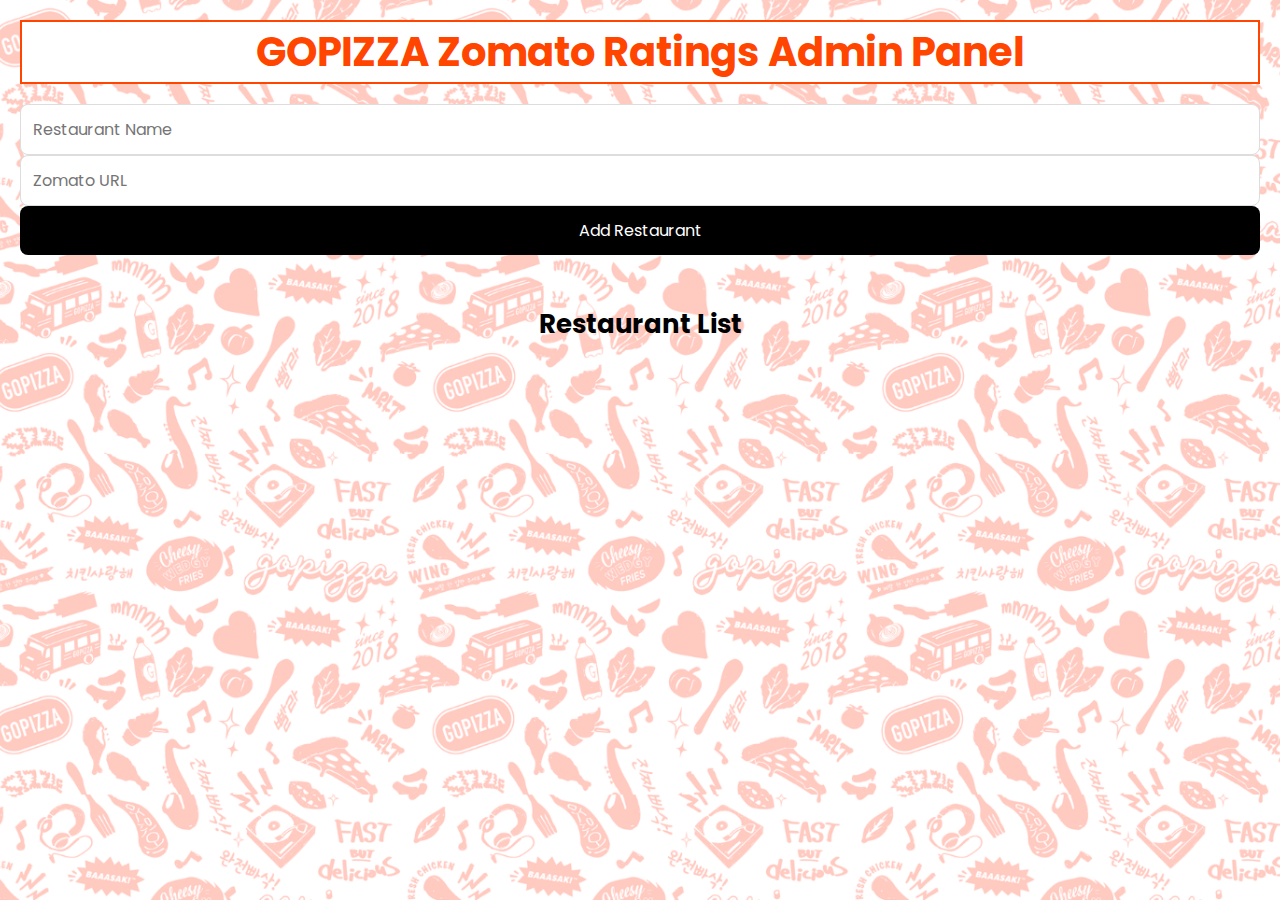
==== admin.html @ 7d0f1680 "Add files via upload" ====
<!DOCTYPE html>
<html lang="en">
<head>
    <meta charset="UTF-8">
    <meta name="viewport" content="width=device-width, initial-scale=1.0">
    <title>Admin Panel - GOPIZZA Zomato Ratings</title>
    <link rel="stylesheet" href="admin-styles.css">
</head>
<body>

    <h2>GOPIZZA Zomato Ratings Admin Panel</h2>
    
    <input type="text" id="name" placeholder="Restaurant Name">
    <input type="text" id="zomatoUrl" placeholder="Zomato URL">
    <button onclick="addRestaurant()">Add Restaurant</button>

    <h3>Restaurant List</h3>
    <div id="restaurantList" class="restaurant-list"></div>

    <script>
        // ✅ Update API URL for online deployment
        const API_URL = "https://gopizza-backend.onrender.com/restaurants";

        // Fetch and display restaurants
        function fetchRestaurants() {
            fetch(API_URL)
                .then(res => res.json())
                .then(data => {
                    let list = document.getElementById("restaurantList");
                    list.innerHTML = "";
                    data.forEach(r => {
                        let div = document.createElement("div");
                        div.className = "restaurant-item";
                        div.innerHTML = `
                            <span>${r.name} - <a href="${r.zomatoUrl}" target="_blank">View on Zomato</a></span>
                            <button class="delete-btn" onclick="deleteRestaurant(${r.id})">Delete</button>
                        `;
                        list.appendChild(div);
                    });
                });
        }

        // Add a new restaurant
        function addRestaurant() {
            let name = document.getElementById("name").value;
            let zomatoUrl = document.getElementById("zomatoUrl").value;
            
            if (!name || !zomatoUrl) {
                alert("Please enter both fields");
                return;
            }

            fetch(API_URL, {
                method: "POST",
                headers: { "Content-Type": "application/json" },
                body: JSON.stringify({ name, zomatoUrl })
            }).then(() => {
                fetchRestaurants();
                document.getElementById("name").value = "";
                document.getElementById("zomatoUrl").value = "";
            });
        }

        // Delete a restaurant
        function deleteRestaurant(id) {
            fetch(`${API_URL}/${id}`, { method: "DELETE" })
                .then(() => fetchRestaurants());
        }

        // Load restaurants when page loads
        fetchRestaurants();
    </script>

</body>
</html>
---- admin-styles.css ----
/* Google Font */
@import url('https://fonts.googleapis.com/css2?family=Poppins:wght@300;400;600&display=swap');

* {
    margin: 0;
    padding: 0;
    box-sizing: border-box;
    font-family: 'Poppins', sans-serif;
}


body {
    background: url('bg.png') no-repeat center center fixed;
    background-size: cover;
    color: #333;
    padding: 20px;
    text-align: center;
}


/* Header */
h2 {
    color: #ff4500;
    font-size: 40px;
    background-color: white;
    border: 2px solid orangered;
    margin-bottom: 20px;
}

h3 {
    color: #000000;
    font-size: 26px;
    margin-top: 50px;
}

/* Form Section */
.form-container {
    background: white;
    padding: 25px;
    border-radius: 10px;
    box-shadow: 0px 5px 10px rgba(0, 0, 0, 0.15);
    max-width: 500px;
    margin: 0 auto 30px; /* Added margin at bottom */
    display: flex;
    flex-direction: column;
    align-items: center;
    gap: 15px;
}

.input-group {
    width: 100%;
    display: flex;
    flex-direction: column;
    text-align: left;
}

label {
    font-size: 14px;
    font-weight: 600;
    margin-bottom: 5px;
}

input {
    width: 100%;
    padding: 12px;
    border: 1px solid #ddd;
    border-radius: 8px;
    font-size: 16px;
}

button {
    background: #000000;
    color: white;
    border: none;
    padding: 12px;
    font-size: 16px;
    cursor: pointer;
    border-radius: 8px;
    transition: background 0.3s, transform 0.2s;
    width: 100%;
}

button:hover {
    background: #d43f00;
    transform: scale(1.02);
}

/* Restaurant List Section */
.restaurant-list {
    max-width: 800px;
    margin: 30px auto 0;
    display: flex;
    flex-direction: column;
    gap: 15px;
}

/* Restaurant Item */
.restaurant-item {
    background: white;
    border: 1px solid orangered;
    padding: 15px;
    border-radius: 10px;
    box-shadow: 0px 4px 8px rgba(0, 0, 0, 0.1);
    display: flex;
    justify-content: space-between;
    align-items: center;
    flex-wrap: wrap;
    transition: transform 0.2s, box-shadow 0.2s;
}

.restaurant-item:hover {
    transform: translateY(-3px);
    box-shadow: 0px 6px 12px rgba(0, 0, 0, 0.15);
}

.restaurant-item a {
    text-decoration: none;
    color: #ff4500;
    font-weight: 600;
    font-size: 20px;
    transition: color 0.3s;
}

.restaurant-item a:hover {
    color: #d43f00;
}

/* Delete Button (Smaller and Well-Spaced) */
/* Delete Button (Compact & Well-Spaced) */
.delete-btn {
    background: rgb(0, 0, 0);
    color: rgb(255, 255, 255);
    border: none;
    padding: 7px 15px;  /* Smaller padding */
    font-size: 17px;  /* Smaller text */
    cursor: pointer;
    border-radius: 5px;
    transition: background 0.3s, transform 0.2s;
    width: auto; /* No extra width */
    text-align: center;
    min-width: 50px; /* Ensuring it doesn't become too small */
}

.delete-btn:hover {
    background: rgb(255, 0, 0);
    transform: scale(1.05);
}


/* Responsive Design */
@media (max-width: 768px) {
    .restaurant-list {
        width: 100%;
        padding: 0 15px;
    }

    .restaurant-item {
        flex-direction: column;
        align-items: flex-start;
        gap: 12px;
        text-align: left;
        padding: 15px;
    }

    button, .delete-btn {
        font-size: 14px;
        padding: 8px 12px;
    }

    h2 {
        font-size: 24px;
    }

    .form-container {
        padding: 20px;
        max-width: 90%;
    }
}

/* Very Small Screens (like iPhone SE) */
@media (max-width: 480px) {
    body {
        padding: 10px;
    }

    h2 {
        font-size: 22px;
    }

    .restaurant-item {
        padding: 12px;
    }

    button, .delete-btn {
        font-size: 12px;
        padding: 6px 10px;
    }

    .form-container {
        max-width: 95%;
    }
}
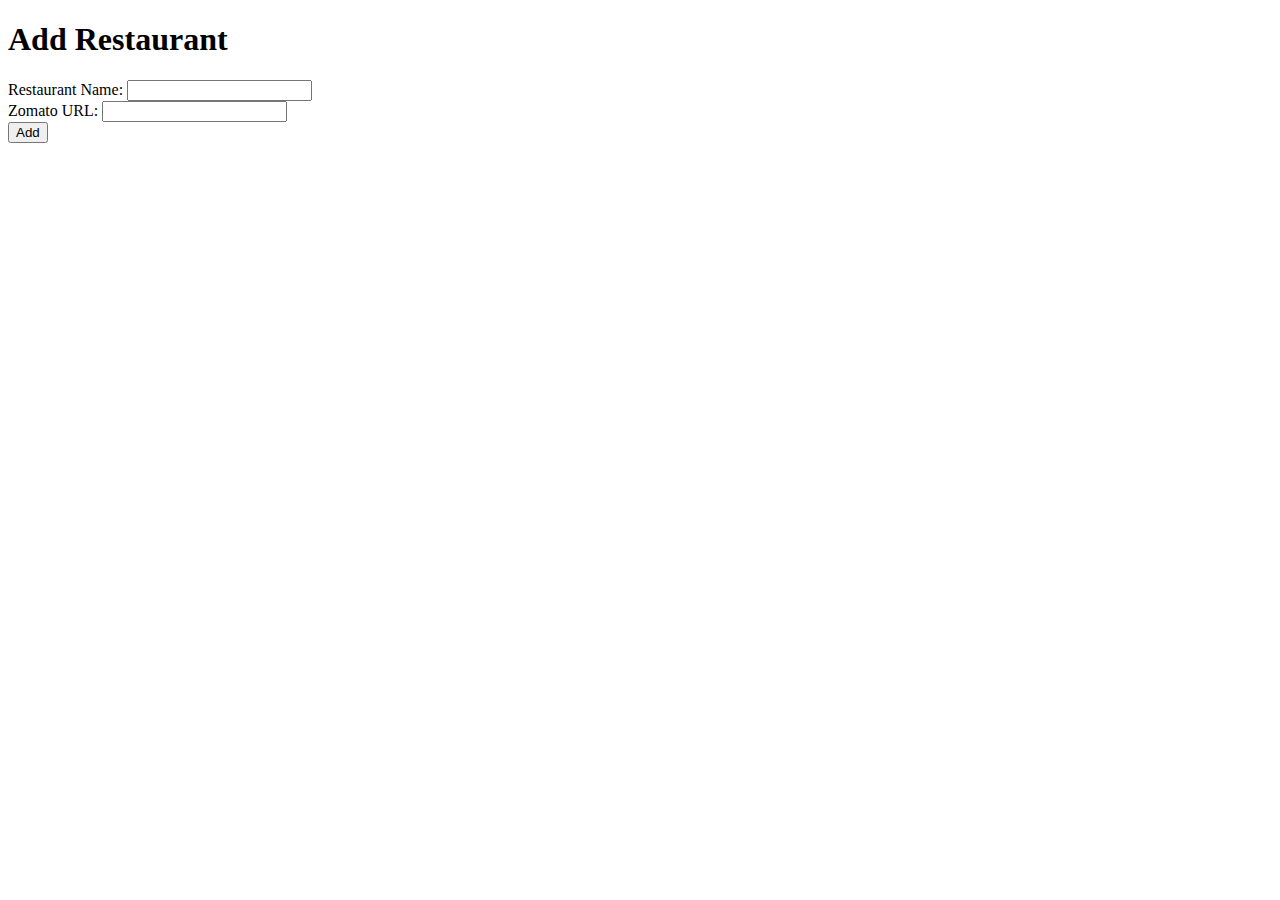
==== commit 18b7e45d: "admin.html" ====
--- a/admin.html
+++ b/admin.html
@@ -3,73 +3,19 @@
 <head>
     <meta charset="UTF-8">
     <meta name="viewport" content="width=device-width, initial-scale=1.0">
-    <title>Admin Panel - GOPIZZA Zomato Ratings</title>
-    <link rel="stylesheet" href="admin-styles.css">
+    <title>Add Restaurant</title>
+    <script defer src="script.js"></script>
 </head>
 <body>
-
-    <h2>GOPIZZA Zomato Ratings Admin Panel</h2>
-    
-    <input type="text" id="name" placeholder="Restaurant Name">
-    <input type="text" id="zomatoUrl" placeholder="Zomato URL">
-    <button onclick="addRestaurant()">Add Restaurant</button>
-
-    <h3>Restaurant List</h3>
-    <div id="restaurantList" class="restaurant-list"></div>
-
-    <script>
-        // ✅ Update API URL for online deployment
-        const API_URL = "https://gopizza-backend.onrender.com/restaurants";
-
-        // Fetch and display restaurants
-        function fetchRestaurants() {
-            fetch(API_URL)
-                .then(res => res.json())
-                .then(data => {
-                    let list = document.getElementById("restaurantList");
-                    list.innerHTML = "";
-                    data.forEach(r => {
-                        let div = document.createElement("div");
-                        div.className = "restaurant-item";
-                        div.innerHTML = `
-                            <span>${r.name} - <a href="${r.zomatoUrl}" target="_blank">View on Zomato</a></span>
-                            <button class="delete-btn" onclick="deleteRestaurant(${r.id})">Delete</button>
-                        `;
-                        list.appendChild(div);
-                    });
-                });
-        }
-
-        // Add a new restaurant
-        function addRestaurant() {
-            let name = document.getElementById("name").value;
-            let zomatoUrl = document.getElementById("zomatoUrl").value;
-            
-            if (!name || !zomatoUrl) {
-                alert("Please enter both fields");
-                return;
-            }
-
-            fetch(API_URL, {
-                method: "POST",
-                headers: { "Content-Type": "application/json" },
-                body: JSON.stringify({ name, zomatoUrl })
-            }).then(() => {
-                fetchRestaurants();
-                document.getElementById("name").value = "";
-                document.getElementById("zomatoUrl").value = "";
-            });
-        }
-
-        // Delete a restaurant
-        function deleteRestaurant(id) {
-            fetch(`${API_URL}/${id}`, { method: "DELETE" })
-                .then(() => fetchRestaurants());
-        }
-
-        // Load restaurants when page loads
-        fetchRestaurants();
-    </script>
-
+    <h1>Add Restaurant</h1>
+    <form id="restaurantForm">
+        <label for="name">Restaurant Name:</label>
+        <input type="text" id="name" required>
+        <br>
+        <label for="zomatoUrl">Zomato URL:</label>
+        <input type="url" id="zomatoUrl" required>
+        <br>
+        <button type="submit">Add</button>
+    </form>
 </body>
 </html>
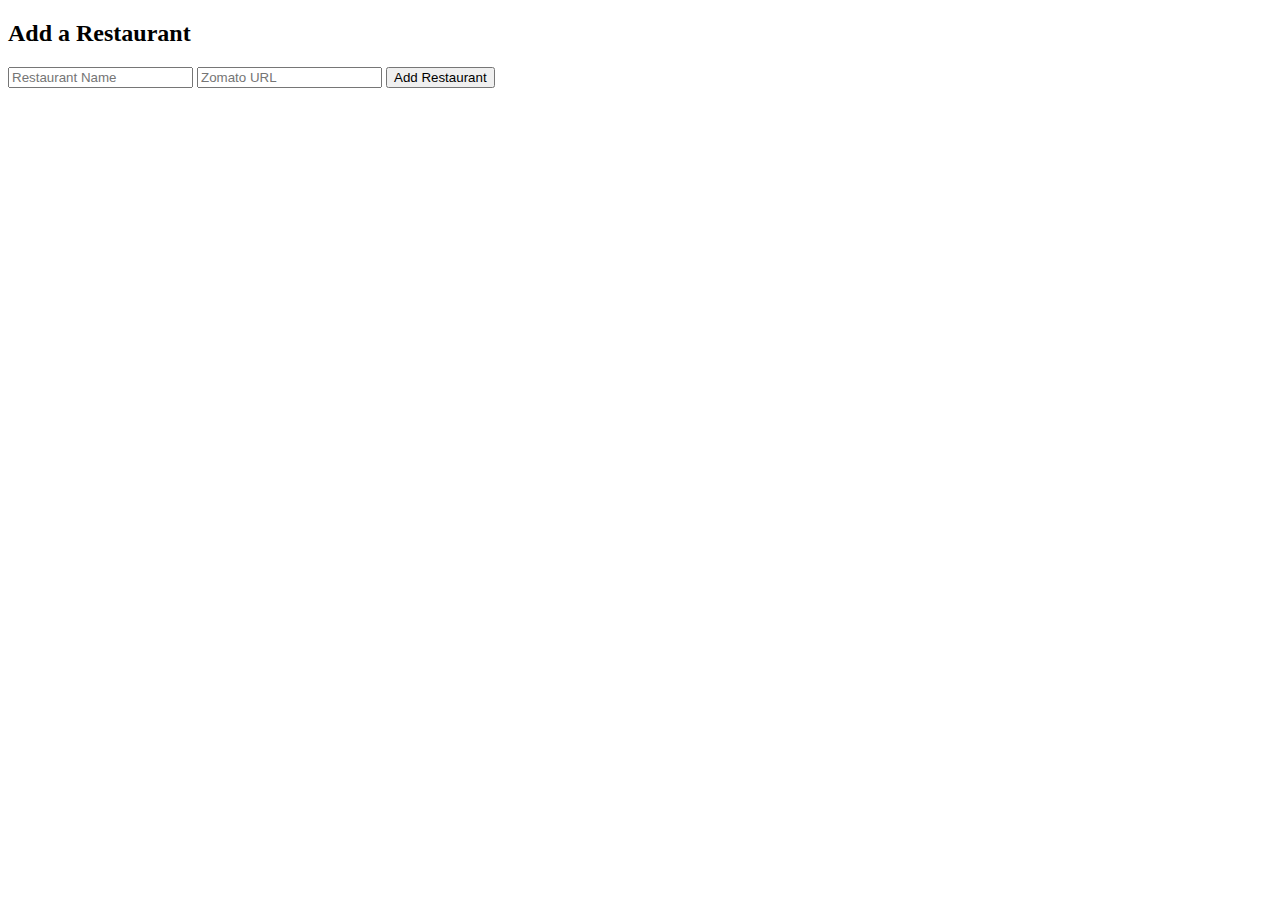
==== commit e15c85b7: "admin.html" ====
--- a/admin.html
+++ b/admin.html
@@ -3,19 +3,37 @@
 <head>
     <meta charset="UTF-8">
     <meta name="viewport" content="width=device-width, initial-scale=1.0">
-    <title>Add Restaurant</title>
-    <script defer src="script.js"></script>
+    <title>Admin - Add Restaurant</title>
 </head>
 <body>
-    <h1>Add Restaurant</h1>
-    <form id="restaurantForm">
-        <label for="name">Restaurant Name:</label>
-        <input type="text" id="name" required>
-        <br>
-        <label for="zomatoUrl">Zomato URL:</label>
-        <input type="url" id="zomatoUrl" required>
-        <br>
-        <button type="submit">Add</button>
+
+    <h2>Add a Restaurant</h2>
+    <form id="addRestaurantForm">
+        <input type="text" id="name" placeholder="Restaurant Name" required>
+        <input type="url" id="zomatoUrl" placeholder="Zomato URL" required>
+        <button type="submit">Add Restaurant</button>
     </form>
+
+    <script>
+        document.getElementById("addRestaurantForm").addEventListener("submit", function(event) {
+            event.preventDefault();
+
+            const name = document.getElementById("name").value;
+            const zomatoUrl = document.getElementById("zomatoUrl").value;
+
+            fetch("https://gopizza-backend.onrender.com/add-restaurant", {
+                method: "POST",
+                headers: { "Content-Type": "application/json" },
+                body: JSON.stringify({ name, zomatoUrl })
+            })
+            .then(res => res.json())
+            .then(data => {
+                alert("Restaurant added successfully!");
+                window.location.reload();
+            })
+            .catch(error => console.error("Error adding restaurant:", error));
+        });
+    </script>
+
 </body>
 </html>
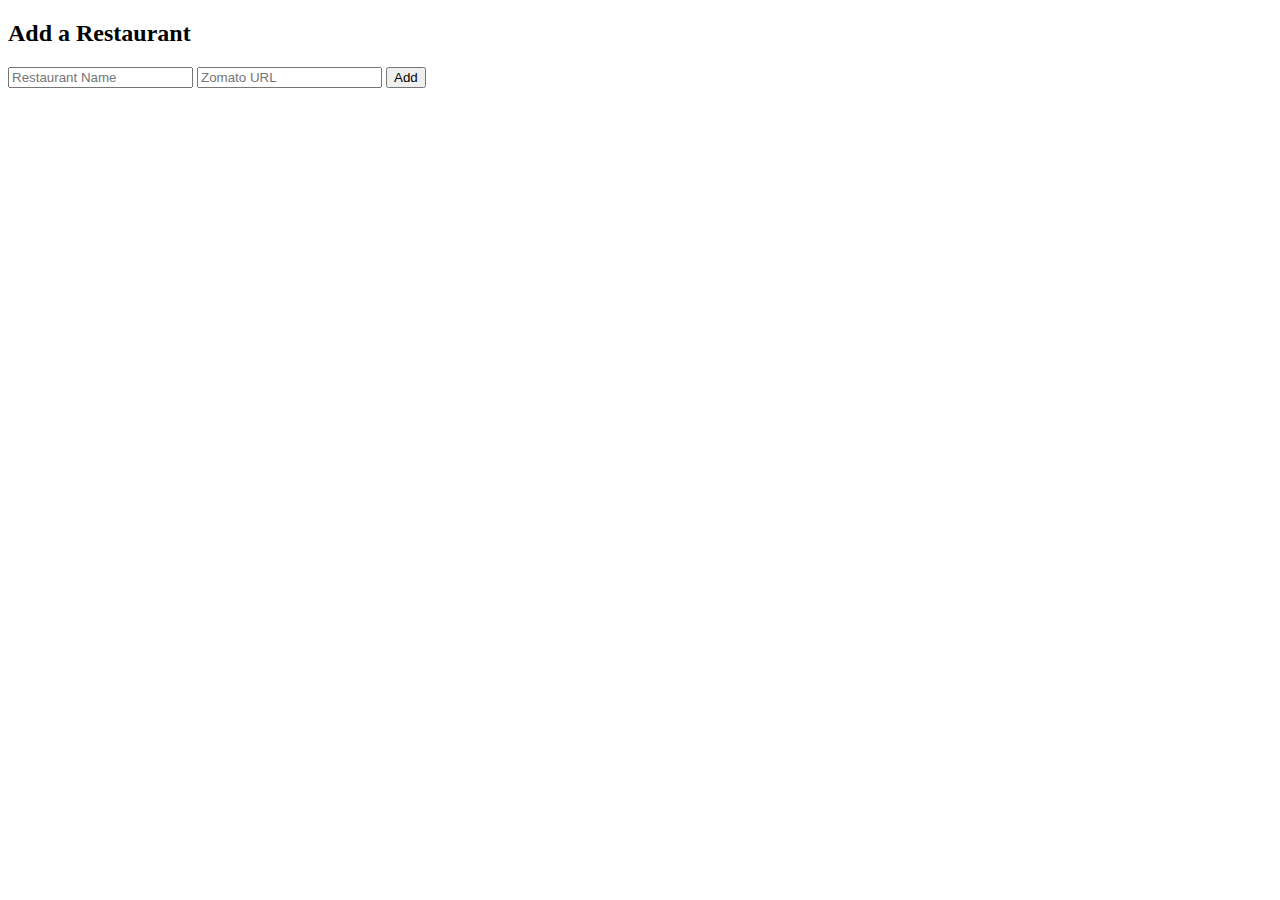
==== commit c70e99dc: "Update admin.html" ====
--- a/admin.html
+++ b/admin.html
@@ -3,23 +3,20 @@
 <head>
     <meta charset="UTF-8">
     <meta name="viewport" content="width=device-width, initial-scale=1.0">
-    <title>Admin - Add Restaurant</title>
+    <title>Add Restaurant</title>
 </head>
 <body>
 
     <h2>Add a Restaurant</h2>
-    <form id="addRestaurantForm">
-        <input type="text" id="name" placeholder="Restaurant Name" required>
-        <input type="url" id="zomatoUrl" placeholder="Zomato URL" required>
-        <button type="submit">Add Restaurant</button>
-    </form>
+    
+    <input type="text" id="name" placeholder="Restaurant Name">
+    <input type="text" id="zomatoUrl" placeholder="Zomato URL">
+    <button onclick="addRestaurant()">Add</button>
 
     <script>
-        document.getElementById("addRestaurantForm").addEventListener("submit", function(event) {
-            event.preventDefault();
-
-            const name = document.getElementById("name").value;
-            const zomatoUrl = document.getElementById("zomatoUrl").value;
+        function addRestaurant() {
+            let name = document.getElementById("name").value;
+            let zomatoUrl = document.getElementById("zomatoUrl").value;
 
             fetch("https://gopizza-backend.onrender.com/add-restaurant", {
                 method: "POST",
@@ -27,12 +24,9 @@
                 body: JSON.stringify({ name, zomatoUrl })
             })
             .then(res => res.json())
-            .then(data => {
-                alert("Restaurant added successfully!");
-                window.location.reload();
-            })
-            .catch(error => console.error("Error adding restaurant:", error));
-        });
+            .then(() => alert("Restaurant Added!"))
+            .catch(() => alert("Error Adding"));
+        }
     </script>
 
 </body>
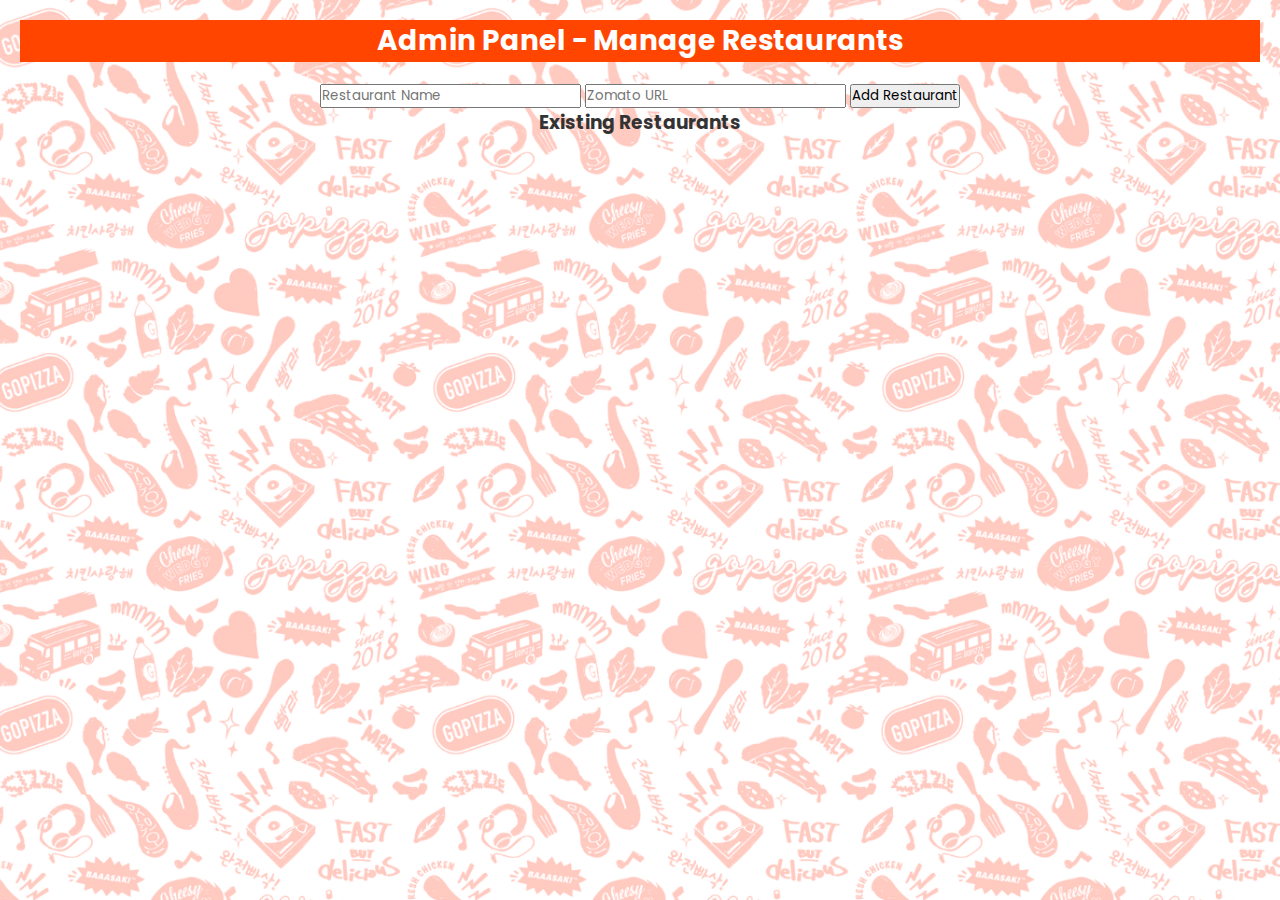
==== commit ef2f8f59: "Update admin.html" ====
--- a/admin.html
+++ b/admin.html
@@ -3,30 +3,75 @@
 <head>
     <meta charset="UTF-8">
     <meta name="viewport" content="width=device-width, initial-scale=1.0">
-    <title>Add Restaurant</title>
+    <title>Admin Panel - GOPIZZA</title>
+    <link rel="stylesheet" href="styles.css">
 </head>
 <body>
 
-    <h2>Add a Restaurant</h2>
-    
-    <input type="text" id="name" placeholder="Restaurant Name">
-    <input type="text" id="zomatoUrl" placeholder="Zomato URL">
-    <button onclick="addRestaurant()">Add</button>
+    <h2>Admin Panel - Manage Restaurants</h2>
+
+    <!-- Form to Add Restaurant -->
+    <form id="addRestaurantForm">
+        <input type="text" id="restaurantName" placeholder="Restaurant Name" required>
+        <input type="text" id="zomatoUrl" placeholder="Zomato URL" required>
+        <button type="submit">Add Restaurant</button>
+    </form>
+
+    <!-- Restaurant List -->
+    <h3>Existing Restaurants</h3>
+    <ul id="restaurantList"></ul>
 
     <script>
-        function addRestaurant() {
-            let name = document.getElementById("name").value;
+        const API_URL = "https://gopizza-backend.onrender.com";
+
+        // Fetch and display restaurants
+        function fetchRestaurants() {
+            fetch(`${API_URL}/restaurants`)
+                .then(res => res.json())
+                .then(data => {
+                    let list = document.getElementById("restaurantList");
+                    list.innerHTML = "";
+
+                    data.forEach(r => {
+                        let li = document.createElement("li");
+                        li.innerHTML = `
+                            ${r.name} - <a href="${r.zomatoUrl}" target="_blank">View on Zomato</a>
+                            <button onclick="deleteRestaurant(${r.id})">❌ Delete</button>
+                        `;
+                        list.appendChild(li);
+                    });
+                })
+                .catch(error => console.error("Error fetching restaurants:", error));
+        }
+
+        // Add a new restaurant
+        document.getElementById("addRestaurantForm").addEventListener("submit", function (event) {
+            event.preventDefault();
+
+            let name = document.getElementById("restaurantName").value;
             let zomatoUrl = document.getElementById("zomatoUrl").value;
 
-            fetch("https://gopizza-backend.onrender.com/add-restaurant", {
+            fetch(`${API_URL}/add-restaurant`, {
                 method: "POST",
                 headers: { "Content-Type": "application/json" },
                 body: JSON.stringify({ name, zomatoUrl })
             })
             .then(res => res.json())
-            .then(() => alert("Restaurant Added!"))
-            .catch(() => alert("Error Adding"));
+            .then(() => {
+                fetchRestaurants(); // Refresh the list
+                document.getElementById("addRestaurantForm").reset();
+            })
+            .catch(error => console.error("Error adding restaurant:", error));
+        });
+
+        // Delete a restaurant
+        function deleteRestaurant(id) {
+            fetch(`${API_URL}/delete-restaurant/${id}`, { method: "DELETE" })
+                .then(() => fetchRestaurants())
+                .catch(error => console.error("Error deleting restaurant:", error));
         }
+
+        fetchRestaurants(); // Load restaurants on page load
     </script>
 
 </body>
--- a/styles.css
+++ b/styles.css
@@ -0,0 +1,115 @@
+/* Google Font */
+@import url('https://fonts.googleapis.com/css2?family=Poppins:wght@300;400;600&display=swap');
+
+* {
+    margin: 0;
+    padding: 0;
+    box-sizing: border-box;
+    font-family: 'Poppins', sans-serif;
+}
+
+body {
+    background: url('bg.png') no-repeat center center fixed;
+    background-size: cover;
+    color: #333;
+    padding: 20px;
+    text-align: center;
+}
+
+h2 {
+    color: white;
+    background-color: orangered;
+    font-size: 28px;
+    margin-bottom: 20px;
+}
+
+/* Restaurant List Container */
+.restaurant-list {
+    max-width: 800px;
+    margin: 0 auto;
+    display: flex;
+    flex-direction: column;
+    gap: 15px;
+}
+
+/* Restaurant Item Styling */
+.restaurant-item {
+    background: white;
+    padding: 15px;
+    border-radius: 8px;
+    border: 2px solid orangered;
+    box-shadow: 0px 4px 6px rgba(0, 0, 0, 0.1);
+    display: flex;
+    justify-content: space-between;
+    align-items: center;
+    flex-wrap: wrap;
+    transition: transform 0.2s, box-shadow 0.2s;
+}
+
+.restaurant-item:hover {
+    transform: translateY(-3px);
+    box-shadow: 0px 6px 10px rgba(0, 0, 0, 0.15);
+}
+
+/* Restaurant Name & Link */
+.restaurant-item a {
+    text-decoration: none;
+    color: #ff4500;
+    font-weight: bold;
+    transition: color 0.3s;
+}
+
+.restaurant-item a:hover {
+    color: #d43f00;
+}
+
+/* Rating */
+.rating {
+    font-weight: bold;
+    color: #28a745;
+    font-size: 16px;
+}
+
+/* Mobile Responsive Design */
+@media (max-width: 768px) {
+    .restaurant-list {
+        width: 100%;
+        padding: 0 10px;
+    }
+
+    .restaurant-item {
+        flex-direction: column;
+        align-items: flex-start;
+        gap: 10px;
+        text-align: left;
+        padding: 12px;
+    }
+
+    .rating {
+        font-size: 14px;
+        color: #ff6600;
+    }
+
+    h2 {
+        font-size: 22px;
+    }
+}
+
+/* Very Small Screens (like iPhone SE) */
+@media (max-width: 480px) {
+    body {
+        padding: 10px;
+    }
+
+    h2 {
+        font-size: 20px;
+    }
+
+    .restaurant-item {
+        padding: 10px;
+    }
+
+    .rating {
+        font-size: 13px;
+    }
+}
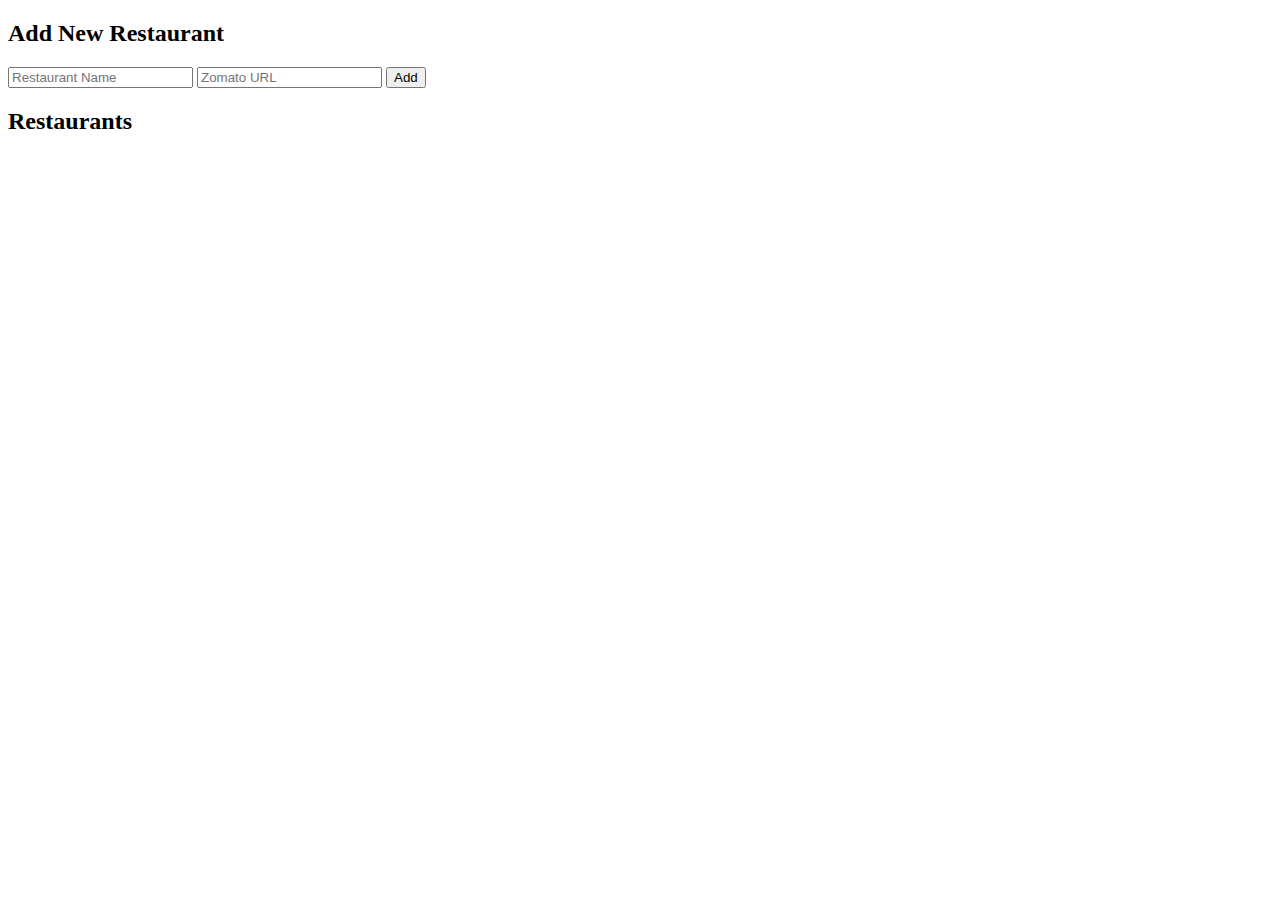
==== commit 93c78a13: "Update admin.html" ====
--- a/admin.html
+++ b/admin.html
@@ -3,76 +3,30 @@
 <head>
     <meta charset="UTF-8">
     <meta name="viewport" content="width=device-width, initial-scale=1.0">
-    <title>Admin Panel - GOPIZZA</title>
-    <link rel="stylesheet" href="styles.css">
+    <title>Admin - Add Restaurants</title>
 </head>
 <body>
+    <h2>Add New Restaurant</h2>
+    <input type="text" id="name" placeholder="Restaurant Name">
+    <input type="text" id="zomatoUrl" placeholder="Zomato URL">
+    <button onclick="addRestaurant()">Add</button>
 
-    <h2>Admin Panel - Manage Restaurants</h2>
-
-    <!-- Form to Add Restaurant -->
-    <form id="addRestaurantForm">
-        <input type="text" id="restaurantName" placeholder="Restaurant Name" required>
-        <input type="text" id="zomatoUrl" placeholder="Zomato URL" required>
-        <button type="submit">Add Restaurant</button>
-    </form>
-
-    <!-- Restaurant List -->
-    <h3>Existing Restaurants</h3>
+    <h2>Restaurants</h2>
     <ul id="restaurantList"></ul>
 
     <script>
         const API_URL = "https://gopizza-backend.onrender.com";
 
-        // Fetch and display restaurants
-        function fetchRestaurants() {
-            fetch(`${API_URL}/restaurants`)
-                .then(res => res.json())
-                .then(data => {
-                    let list = document.getElementById("restaurantList");
-                    list.innerHTML = "";
-
-                    data.forEach(r => {
-                        let li = document.createElement("li");
-                        li.innerHTML = `
-                            ${r.name} - <a href="${r.zomatoUrl}" target="_blank">View on Zomato</a>
-                            <button onclick="deleteRestaurant(${r.id})">❌ Delete</button>
-                        `;
-                        list.appendChild(li);
-                    });
-                })
-                .catch(error => console.error("Error fetching restaurants:", error));
-        }
-
-        // Add a new restaurant
-        document.getElementById("addRestaurantForm").addEventListener("submit", function (event) {
-            event.preventDefault();
-
-            let name = document.getElementById("restaurantName").value;
-            let zomatoUrl = document.getElementById("zomatoUrl").value;
+        function addRestaurant() {
+            const name = document.getElementById("name").value;
+            const zomatoUrl = document.getElementById("zomatoUrl").value;
 
             fetch(`${API_URL}/add-restaurant`, {
                 method: "POST",
                 headers: { "Content-Type": "application/json" },
                 body: JSON.stringify({ name, zomatoUrl })
-            })
-            .then(res => res.json())
-            .then(() => {
-                fetchRestaurants(); // Refresh the list
-                document.getElementById("addRestaurantForm").reset();
-            })
-            .catch(error => console.error("Error adding restaurant:", error));
-        });
-
-        // Delete a restaurant
-        function deleteRestaurant(id) {
-            fetch(`${API_URL}/delete-restaurant/${id}`, { method: "DELETE" })
-                .then(() => fetchRestaurants())
-                .catch(error => console.error("Error deleting restaurant:", error));
+            }).then(() => location.reload());
         }
-
-        fetchRestaurants(); // Load restaurants on page load
     </script>
-
 </body>
 </html>
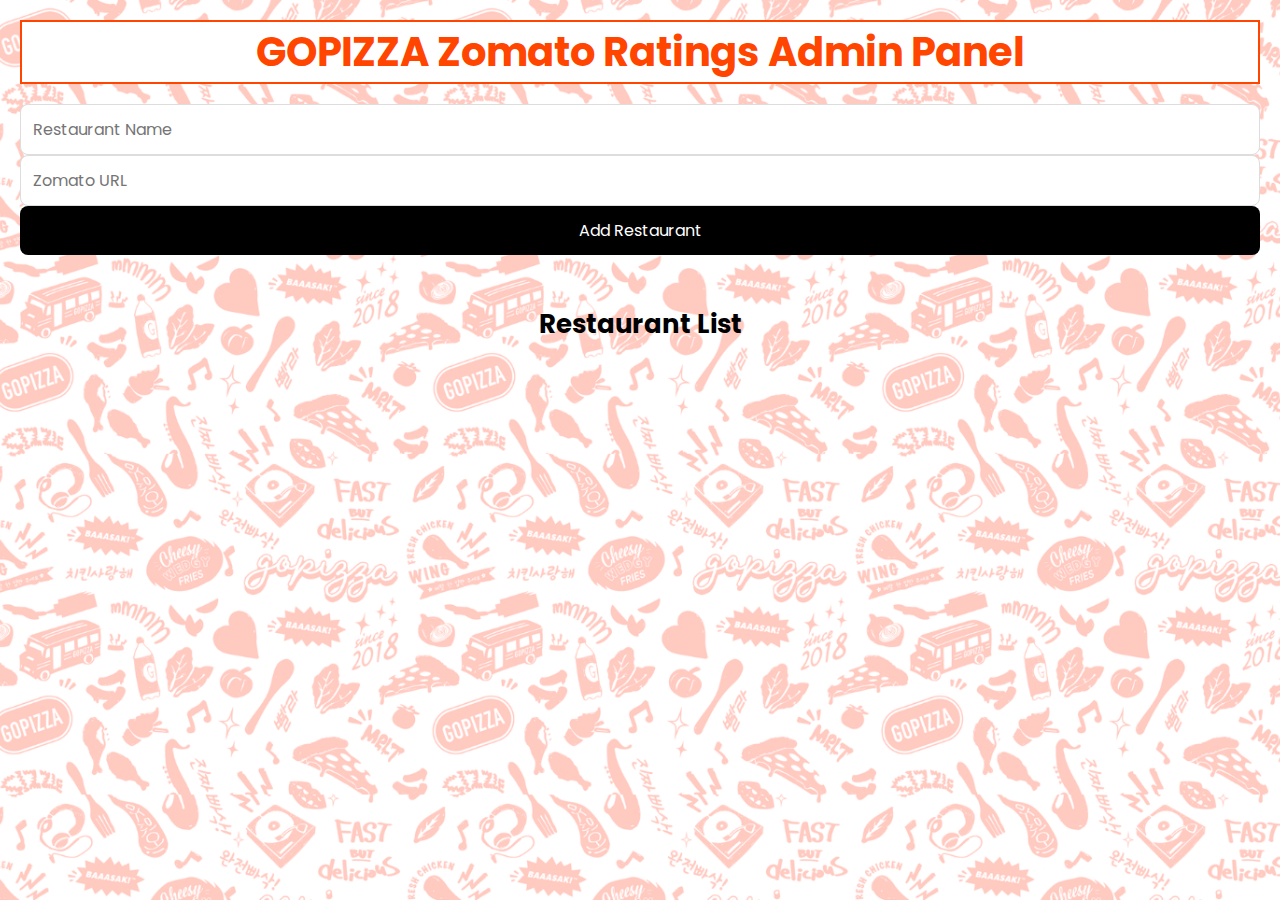
==== commit 7379cd9c: "Update admin.html" ====
--- a/admin.html
+++ b/admin.html
@@ -3,30 +3,82 @@
 <head>
     <meta charset="UTF-8">
     <meta name="viewport" content="width=device-width, initial-scale=1.0">
-    <title>Admin - Add Restaurants</title>
+    <title>Admin Panel - GOPIZZA Zomato Ratings</title>
+    <link rel="stylesheet" href="admin-styles.css">
 </head>
 <body>
-    <h2>Add New Restaurant</h2>
+
+    <h2>GOPIZZA Zomato Ratings Admin Panel</h2>
+    
     <input type="text" id="name" placeholder="Restaurant Name">
     <input type="text" id="zomatoUrl" placeholder="Zomato URL">
-    <button onclick="addRestaurant()">Add</button>
+    <button onclick="addRestaurant()">Add Restaurant</button>
 
-    <h2>Restaurants</h2>
-    <ul id="restaurantList"></ul>
+    <h3>Restaurant List</h3>
+    <div id="restaurantList" class="restaurant-list"></div>
 
     <script>
+        // ✅ Update API URL for online deployment
         const API_URL = "https://gopizza-backend.onrender.com";
 
+        // Fetch and display restaurants
+        function fetchRestaurants() {
+            fetch(`${API_URL}/restaurants`)
+                .then(res => res.json())
+                .then(data => {
+                    let list = document.getElementById("restaurantList");
+                    list.innerHTML = "";
+                    data.forEach(r => {
+                        let div = document.createElement("div");
+                        div.className = "restaurant-item";
+                        div.innerHTML = `
+                            <span>${r.name} - <a href="${r.zomatoUrl}" target="_blank">View on Zomato</a></span>
+                            <button class="delete-btn" onclick="deleteRestaurant(${r.id})">Delete</button>
+                        `;
+                        list.appendChild(div);
+                    });
+                })
+                .catch(error => console.error("Error fetching restaurants:", error));
+        }
+
+        // Add a new restaurant
         function addRestaurant() {
-            const name = document.getElementById("name").value;
-            const zomatoUrl = document.getElementById("zomatoUrl").value;
+            let name = document.getElementById("name").value;
+            let zomatoUrl = document.getElementById("zomatoUrl").value;
+            
+            if (!name || !zomatoUrl) {
+                alert("Please enter both fields");
+                return;
+            }
 
             fetch(`${API_URL}/add-restaurant`, {
                 method: "POST",
                 headers: { "Content-Type": "application/json" },
                 body: JSON.stringify({ name, zomatoUrl })
-            }).then(() => location.reload());
+            })
+            .then(res => res.json())
+            .then(response => {
+                if (response.success) {
+                    fetchRestaurants();
+                    document.getElementById("name").value = "";
+                    document.getElementById("zomatoUrl").value = "";
+                } else {
+                    alert("Error adding restaurant");
+                }
+            })
+            .catch(error => console.error("Error adding restaurant:", error));
         }
+
+        // Delete a restaurant
+        function deleteRestaurant(id) {
+            fetch(`${API_URL}/delete-restaurant/${id}`, { method: "DELETE" })
+                .then(() => fetchRestaurants())
+                .catch(error => console.error("Error deleting restaurant:", error));
+        }
+
+        // Load restaurants when page loads
+        fetchRestaurants();
     </script>
+
 </body>
 </html>
--- a/admin-styles.css
+++ b/admin-styles.css
@@ -0,0 +1,202 @@
+/* Google Font */
+@import url('https://fonts.googleapis.com/css2?family=Poppins:wght@300;400;600&display=swap');
+
+* {
+    margin: 0;
+    padding: 0;
+    box-sizing: border-box;
+    font-family: 'Poppins', sans-serif;
+}
+
+
+body {
+    background: url('bg.png') no-repeat center center fixed;
+    background-size: cover;
+    color: #333;
+    padding: 20px;
+    text-align: center;
+}
+
+
+/* Header */
+h2 {
+    color: #ff4500;
+    font-size: 40px;
+    background-color: white;
+    border: 2px solid orangered;
+    margin-bottom: 20px;
+}
+
+h3 {
+    color: #000000;
+    font-size: 26px;
+    margin-top: 50px;
+}
+
+/* Form Section */
+.form-container {
+    background: white;
+    padding: 25px;
+    border-radius: 10px;
+    box-shadow: 0px 5px 10px rgba(0, 0, 0, 0.15);
+    max-width: 500px;
+    margin: 0 auto 30px; /* Added margin at bottom */
+    display: flex;
+    flex-direction: column;
+    align-items: center;
+    gap: 15px;
+}
+
+.input-group {
+    width: 100%;
+    display: flex;
+    flex-direction: column;
+    text-align: left;
+}
+
+label {
+    font-size: 14px;
+    font-weight: 600;
+    margin-bottom: 5px;
+}
+
+input {
+    width: 100%;
+    padding: 12px;
+    border: 1px solid #ddd;
+    border-radius: 8px;
+    font-size: 16px;
+}
+
+button {
+    background: #000000;
+    color: white;
+    border: none;
+    padding: 12px;
+    font-size: 16px;
+    cursor: pointer;
+    border-radius: 8px;
+    transition: background 0.3s, transform 0.2s;
+    width: 100%;
+}
+
+button:hover {
+    background: #d43f00;
+    transform: scale(1.02);
+}
+
+/* Restaurant List Section */
+.restaurant-list {
+    max-width: 800px;
+    margin: 30px auto 0;
+    display: flex;
+    flex-direction: column;
+    gap: 15px;
+}
+
+/* Restaurant Item */
+.restaurant-item {
+    background: white;
+    border: 1px solid orangered;
+    padding: 15px;
+    border-radius: 10px;
+    box-shadow: 0px 4px 8px rgba(0, 0, 0, 0.1);
+    display: flex;
+    justify-content: space-between;
+    align-items: center;
+    flex-wrap: wrap;
+    transition: transform 0.2s, box-shadow 0.2s;
+}
+
+.restaurant-item:hover {
+    transform: translateY(-3px);
+    box-shadow: 0px 6px 12px rgba(0, 0, 0, 0.15);
+}
+
+.restaurant-item a {
+    text-decoration: none;
+    color: #ff4500;
+    font-weight: 600;
+    font-size: 20px;
+    transition: color 0.3s;
+}
+
+.restaurant-item a:hover {
+    color: #d43f00;
+}
+
+/* Delete Button (Smaller and Well-Spaced) */
+/* Delete Button (Compact & Well-Spaced) */
+.delete-btn {
+    background: rgb(0, 0, 0);
+    color: rgb(255, 255, 255);
+    border: none;
+    padding: 7px 15px;  /* Smaller padding */
+    font-size: 17px;  /* Smaller text */
+    cursor: pointer;
+    border-radius: 5px;
+    transition: background 0.3s, transform 0.2s;
+    width: auto; /* No extra width */
+    text-align: center;
+    min-width: 50px; /* Ensuring it doesn't become too small */
+}
+
+.delete-btn:hover {
+    background: rgb(255, 0, 0);
+    transform: scale(1.05);
+}
+
+
+/* Responsive Design */
+@media (max-width: 768px) {
+    .restaurant-list {
+        width: 100%;
+        padding: 0 15px;
+    }
+
+    .restaurant-item {
+        flex-direction: column;
+        align-items: flex-start;
+        gap: 12px;
+        text-align: left;
+        padding: 15px;
+    }
+
+    button, .delete-btn {
+        font-size: 14px;
+        padding: 8px 12px;
+    }
+
+    h2 {
+        font-size: 24px;
+    }
+
+    .form-container {
+        padding: 20px;
+        max-width: 90%;
+    }
+}
+
+/* Very Small Screens (like iPhone SE) */
+@media (max-width: 480px) {
+    body {
+        padding: 10px;
+    }
+
+    h2 {
+        font-size: 22px;
+    }
+
+    .restaurant-item {
+        padding: 12px;
+    }
+
+    button, .delete-btn {
+        font-size: 12px;
+        padding: 6px 10px;
+    }
+
+    .form-container {
+        max-width: 95%;
+    }
+}
